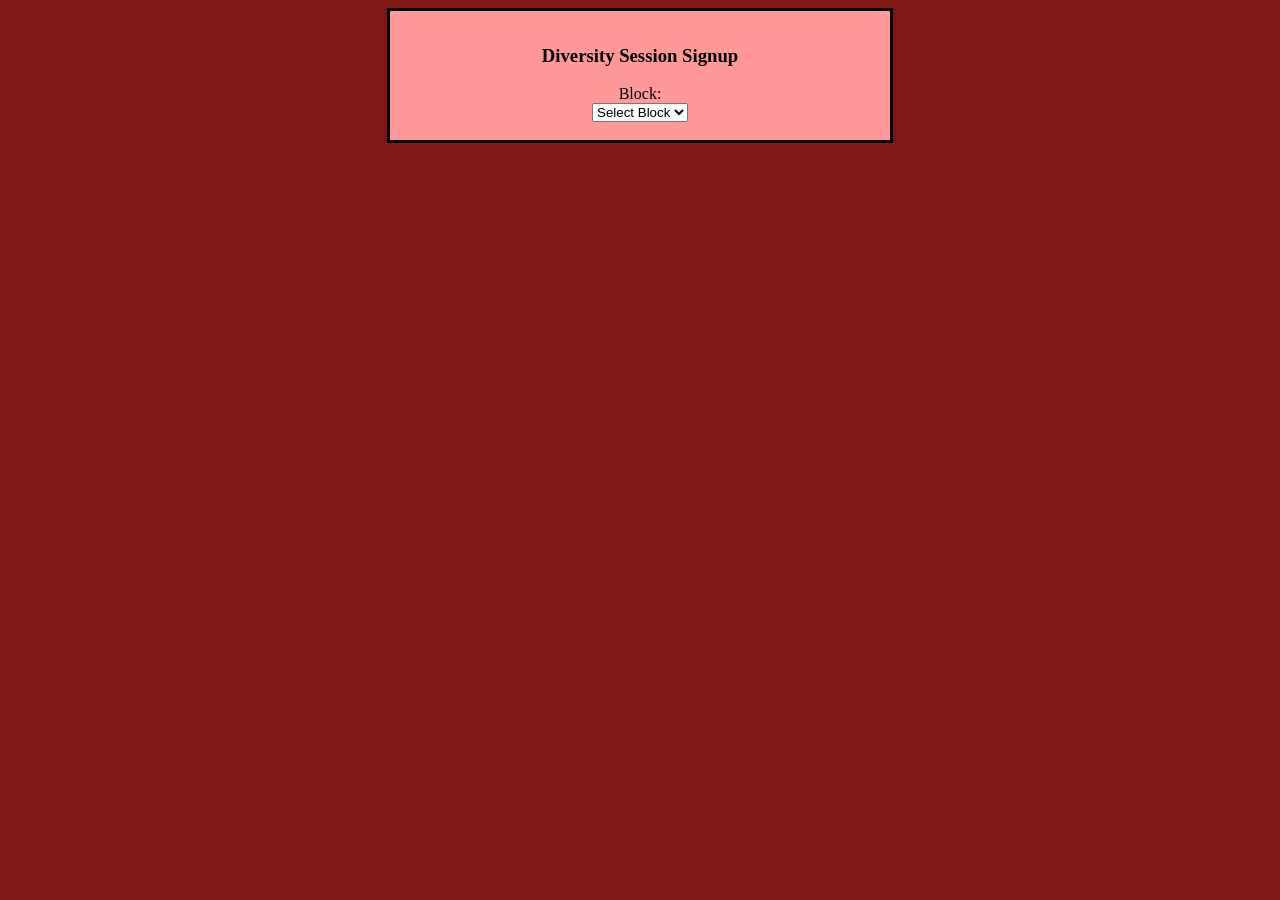
==== index.html @ a6cfb34b "Basic Files Includes input form, speaker input form, javascript files, database API files, basic sty" ====
<!DOCTYPE HTML>
<html>
<head>
	<title>Diversity Speakers Info Entry</title>
	<meta name=viewport content="width=device-width">
	<link rel="stylesheet" type="text/css" href="style.css">
	<script src="https://ajax.googleapis.com/ajax/libs/jquery/1.11.3/jquery.min.js"></script>
	<script type="text/javascript" src="index.js"></script>


</head>
<body>
	<div class="formbox">
		<h3>Diversity Session Signup</h3>
<form onsubmit="return false">
	<label for="block">Block:</select><br>
	<select id="block" name="block">
		<option value=0>Select Block</option>
		<option value=1>Block 1</option>
		<option value=2>Block 2</option>
		<option value=3>Block 3</option>
		<option value=4>Block 4</option>
	</select><br><br>

<div id="fields">
	<label for="teacher">Teacher:</label><br>
	<select id="teacher" name="teacher">
		<option value="">Select Teacher</option>
		<option value="Axeen, Angela">Axeen, Angela</option>
		<option value="Azelborn, Laura">Azelborn, Laura</option>
		<option value="Bair, Teresa">Bair, Teresa</option>
		<option value="Becker, Kyle">Becker, Kyle</option>
		<option value="Blakely, Karla">Blakely, Karla</option>
		<option value="Blocker, Rebecca">Blocker, Rebecca</option>
		<option value="Borchers, Allison">Borchers, Allison</option>
		<option value="Branan, Andrew">Branan, Andrew</option>
		<option value="Brinkmeyer, Corey">Brinkmeyer, Corey</option>
		<option value="Brown, Jeremy">Brown, Jeremy</option>
		<option value="Buglewicz, Trenton">Buglewicz, Trenton</option>
		<option value="Casebolt, Matthew">Casebolt, Matthew</option>
		<option value="Collison, Amy">Collison, Amy</option>
		<option value="Condon, Sherri">Condon, Sherri</option>
		<option value="Cook, Colette">Cook, Colette</option>
		<option value="Crock, Molly">Crock, Molly</option>
		<option value="Davis, Heather">Davis, Heather</option>
		<option value="Doan, Julie">Doan, Julie</option>
		<option value="Epner, Kelsey">Epner, Kelsey</option>
		<option value="Finnerty, Michael">Finnerty, Michael</option>
		<option value="Fleege, Dennis">Fleege, Dennis</option>
		<option value="Forsyth, Robert">Forsyth, Robert</option>
		<option value="Fry, Ann">Fry, Ann</option>
		<option value="Gail, Theresa">Gail, Theresa</option>
		<option value="Gaylord Robertson, Mandi">Gaylord Robertson, Mandi</option>
		<option value="Gehrls, Henry">Gehrls, Henry</option>
		<option value="Genskow, John">Genskow, John</option>
		<option value="Goldsmith, Jody">Goldsmith, Jody</option>
		<option value="Griggs, Trevor">Griggs, Trevor</option>
		<option value="Gronoski Chapa, Lisa">Gronoski Chapa, Lisa</option>
		<option value="Hajek, Amanda">Hajek, Amanda</option>
		<option value="Halverson, Jennifer">Halverson, Jennifer</option>
		<option value="Handke, Joshua">Handke, Joshua</option>
		<option value="Hanson, John">Hanson, John</option>
		<option value="Hanson, Kristin">Hanson, Kristin</option>
		<option value="Harms, Barbara">Harms, Barbara</option>
		<option value="Hasken, Stephanie">Hasken, Stephanie</option>
		<option value="Henry, Brent">Henry, Brent</option>
		<option value="Hill, Steven">Hill, Steven</option>
		<option value="Hoefle, William">Hoefle, William</option>
		<option value="Hoffman, Kyle">Hoffman, Kyle</option>
		<option value="Hopkins, Tracy">Hopkins, Tracy</option>
		<option value="Hussey, Jaclyn">Hussey, Jaclyn</option>
		<option value="Johnson, Jessica">Johnson, Jessica</option>
		<option value="Jones, Janelle">Jones, Janelle</option>
		<option value="Kelley, Kathleen">Kelley, Kathleen</option>
		<option value="Kelley, Sarah">Kelley, Sarah</option>
		<option value="Kibbie, Lee">Kibbie, Lee</option>
		<option value="Koch, Jeffrey">Koch, Jeffrey</option>
		<option value="Kuper, Gwen">Kuper, Gwen</option>
		<option value="Larson, Katherine">Larson, Katherine</option>
		<option value="Lechner, Chad">Lechner, Chad</option>
		<option value="Lehmkuhl, Lora">Lehmkuhl, Lora</option>
		<option value="Lemmer, Barbara">Lemmer, Barbara</option>
		<option value="Loftin-Bugenhagen, Lisa">Loftin-Bugenhagen, Lisa</option>
		<option value="Losch, Abbey">Losch, Abbey</option>
		<option value="May, William">May, William</option>
		<option value="Mccann, Gregory">Mccann, Gregory</option>
		<option value="McClure, Lisa">McClure, Lisa</option>
		<option value="Mcdermott, Charlotte">Mcdermott, Charlotte</option>
		<option value="Meeker, Steven">Meeker, Steven</option>
		<option value="Middlekauff, Joellen">Middlekauff, Joellen</option>
		<option value="Mollman, Sarah">Mollman, Sarah</option>
		<option value="Niemitalo, Daniel">Niemitalo, Daniel</option>
		<option value="Nuss, Aaron">Nuss, Aaron</option>
		<option value="Ollinger, Audrey">Ollinger, Audrey</option>
		<option value="Patterson, Christopher">Patterson, Christopher</option>
		<option value="Patterson, Danielle">Patterson, Danielle</option>
		<option value="Peckosh, Melissa">Peckosh, Melissa</option>
		<option value="Piche, Kimberly">Piche, Kimberly</option>
		<option value="Pilcher, Craig">Pilcher, Craig</option>
		<option value="Platten, Amanda">Platten, Amanda</option>
		<option value="Pomeroy, Elisabeth">Pomeroy, Elisabeth</option>
		<option value="Power, Kathryn">Power, Kathryn</option>
		<option value="Printy, Jordan">Printy, Jordan</option>
		<option value="Reed, Marc">Reed, Marc</option>
		<option value="Reznicow, Joshua">Reznicow, Joshua</option>
		<option value="Rodriguez, Leeanne">Rodriguez, Leeanne</option>
		<option value="Russell, Amy">Russell, Amy</option>
		<option value="Schmitt, David">Schmitt, David</option>
		<option value="Schrader, Amy">Schrader, Amy</option>
		<option value="Schumacher, Lisa">Schumacher, Lisa</option>
		<option value="Sentman, Thad">Sentman, Thad</option>
		<option value="Shaffer, Kristi">Shaffer, Kristi</option>
		<option value="Sheka, Elizabeth">Sheka, Elizabeth</option>
		<option value="Shindelar, Carrie">Shindelar, Carrie</option>
		<option value="Skilang, Lisa">Skilang, Lisa</option>
		<option value="Smith, Marcia">Smith, Marcia</option>
		<option value="Smith, Sean">Smith, Sean</option>
		<option value="Snead, Chelsi">Snead, Chelsi</option>
		<option value="Spratt, Tasha">Spratt, Tasha</option>
		<option value="Spurling, Jennifer">Spurling, Jennifer</option>
		<option value="Streicher, Douglas">Streicher, Douglas</option>
		<option value="Sullivan, David">Sullivan, David</option>
		<option value="Swaney, David">Swaney, David</option>
		<option value="Terrell, Daniel">Terrell, Daniel</option>
		<option value="Thilges, Christopher">Thilges, Christopher</option>
		<option value="Tiede, Jennifer">Tiede, Jennifer</option>
		<option value="Tietjen, Margaret">Tietjen, Margaret</option>
		<option value="Tompkins, Chad">Tompkins, Chad</option>
		<option value="Turner, Jeanne">Turner, Jeanne</option>
		<option value="Twachtmann, Barbara">Twachtmann, Barbara</option>
		<option value="Vanhove, Brett">Vanhove, Brett</option>
		<option value="Vaske, Laura">Vaske, Laura</option>
		<option value="Vogt, Lindsay">Vogt, Lindsay</option>
		<option value="Wampler, Stephen">Wampler, Stephen</option>
		<option value="Wennekamp, John">Wennekamp, John</option>
		<option value="Wesbrook, Deirdre">Wesbrook, Deirdre</option>
		<option value="White, Angela">White, Angela</option>
		<option value="Willett, Matthew">Willett, Matthew</option>
		<option value="Woerner, Kathryn">Woerner, Kathryn</option>
		<option value="Wood, Polly">Wood, Polly</option>
		<option value="Youngkent, Rebecca">Youngkent, Rebecca</option>
		<option value="Yum, Kimberly">Yum, Kimberly</option>
	</select><br><br>

	<label for="first">First Name</label><br>
	<input type="text" name="first" id="first"><br>
	
	<label for="last">Last Name</label><br>
	<input type="text" name="last" id="last"><br><br>

	<label id="topicAlabel" for="topicA">Select Period <span id="periodA">A</span> Topic</label><br>
	<select id="topicA">
		<option>Select Topic</option>
	</select><br><br>
	
	<label id="topicBlabel" for="topicB">Select Period <span id="periodB">B</span> Topic</label><br>
	<select id="topicB">
		<option>Select Topic</option>
	</select><br><br>
	
	<input type="submit" id="submit" name="submit" value="Save"/><br>

	<p id="status"></p>
	</div>
</div>
</form>

<script>
//getSpeakers();
</script>
</body>
</html>
---- style.css ----
body{
	text-align: center;
	background-color: #801515;
}
h1{
	color: white;
}
div.formbox{
	background-color: #FF9999;
	border-style: solid;
	border-width: 3px;
	max-width: 500px;
	margin: auto;
	padding-top: 15px;
}
input[type=submit], button{
	background-color: #D46A64;
	color: white;
	font-size: 120%;
}
#status_text{
background-color:white;
margin: 10 px;
padding: 10 px;
}
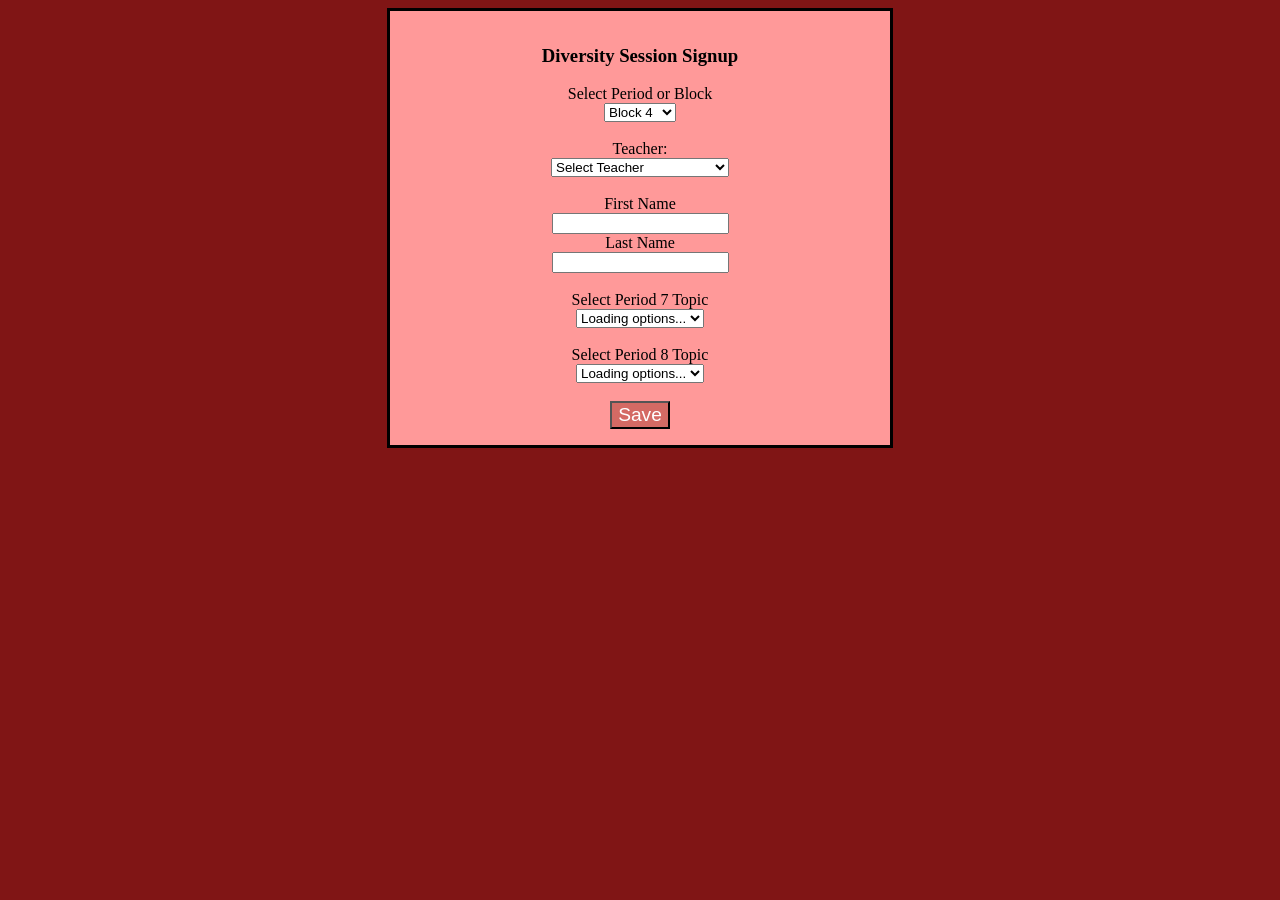
==== commit 472b463f: "Added period/block selector options Also had to modify the AJAX and PHP code to fit those options." ====
--- a/index.html
+++ b/index.html
@@ -13,14 +13,25 @@
 	<div class="formbox">
 		<h3>Diversity Session Signup</h3>
 <form onsubmit="return false">
-	<label for="block">Block:</select><br>
+	<div id="blockdiv">
+	<label for="block" id="block_label">Block:</label><br>
 	<select id="block" name="block">
-		<option value=0>Select Block</option>
+		<option value=0>Select Block or Period</option>
 		<option value=1>Block 1</option>
 		<option value=2>Block 2</option>
 		<option value=3>Block 3</option>
 		<option value=4>Block 4</option>
 	</select><br><br>
+	</div>
+
+	<div id="periodBlockDiv">
+		<label for="periodOrBlock">Select Period or Block</label><br>
+		<select id="periodOrBlock" name="periodOrBlock">Select Period or Block>
+			<option value="B4">Block 4</option>
+			<option value="P7">Period 7</option>
+			<option value="P8">Period 8</option>
+		</select><br><br>
+	</div>
 
 <div id="fields">
 	<label for="teacher">Teacher:</label><br>
@@ -148,15 +159,19 @@
 	<label for="last">Last Name</label><br>
 	<input type="text" name="last" id="last"><br><br>
 
-	<label id="topicAlabel" for="topicA">Select Period <span id="periodA">A</span> Topic</label><br>
-	<select id="topicA">
-		<option>Select Topic</option>
-	</select><br><br>
+	<div id="PAselect">
+		<label id="topicAlabel" for="topicA">Select Period <span id="periodA">A</span> Topic</label><br>
+		<select id="topicA">
+			<option>Select Topic</option>
+		</select><br><br>
+	</div>
 	
-	<label id="topicBlabel" for="topicB">Select Period <span id="periodB">B</span> Topic</label><br>
-	<select id="topicB">
-		<option>Select Topic</option>
-	</select><br><br>
+	<div id="PBselect">
+		<label id="topicBlabel" for="topicB">Select Period <span id="periodB">B</span> Topic</label><br>
+		<select id="topicB">
+			<option>Select Topic</option>
+		</select><br><br>
+	</div>
 	
 	<input type="submit" id="submit" name="submit" value="Save"/><br>
 
